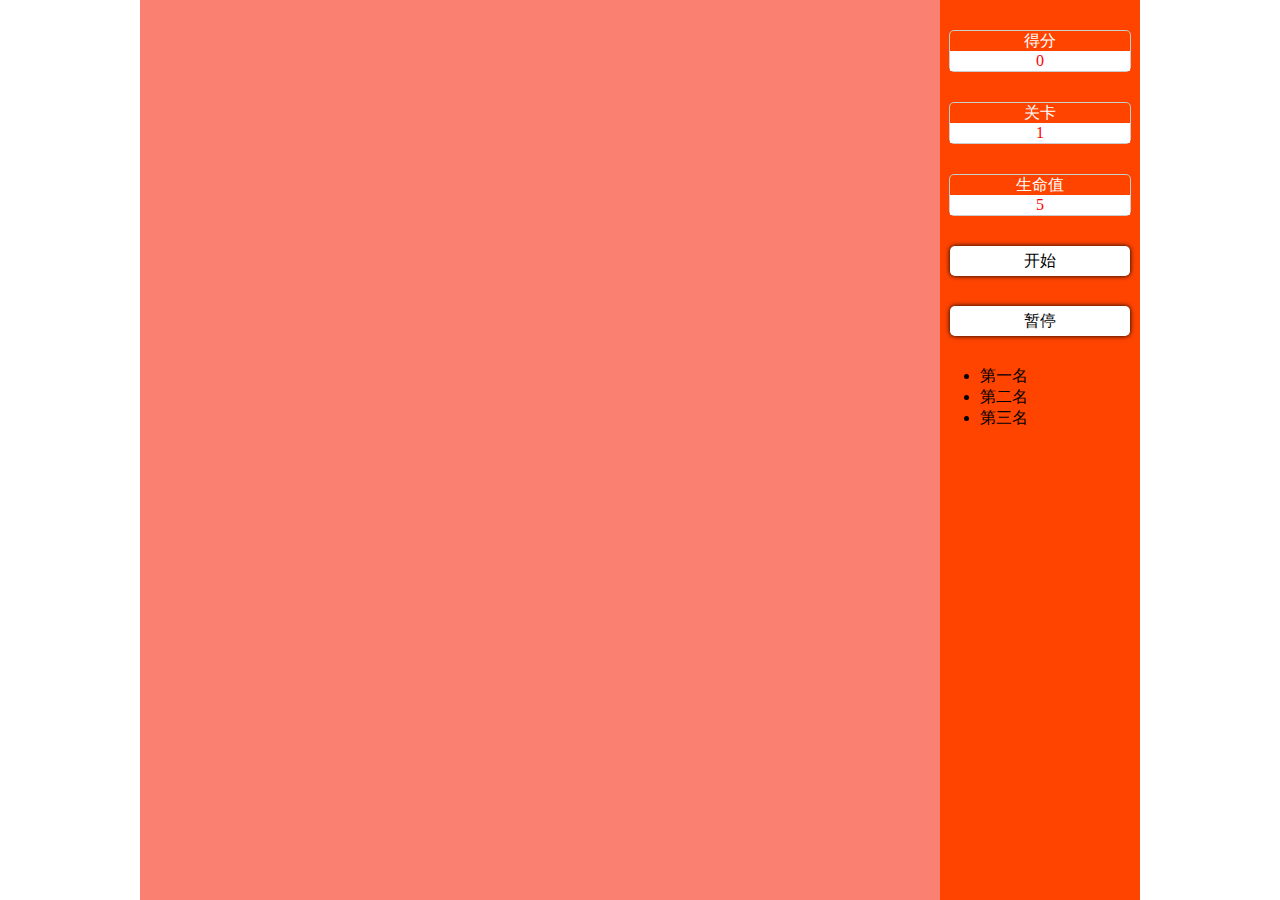
==== Typing Game/index.html @ 96ddd5c5 "myself" ====
<!DOCTYPE html>
<html lang="en">
<head>
    <meta charset="UTF-8">
    <title>Title</title>
</head>
<body>
<div class="main">
    <div class="left"></div>
    <div class="right">
        <div class="show">
            <div class="title">得分</div>
            <div class="con" id="score">0</div>
        </div>
        <div class="show">
            <div class="title">关卡</div>
            <div class="con" id="state">1</div>
        </div>
        <div class="show">
            <div class="title">生命值</div>
            <div class="con" id="life">5</div>
        </div>
        <div class="btn" id="start">开始</div>
        <div class="btn" id="pause">暂停</div>
        <ul class="phb">
            <li>第一名 <span></span></li>
            <li>第二名 <span></span></li>
            <li>第三名 <span></span></li>
        </ul>
    </div>
</div>
</body>
<style>
    html,body{
        height:100%;
        margin:0;
    }
    .main{
        width:1000px;
        height:100%;
        background-color: #ccc;
        margin: 0 auto;
        background: url("img/M.png") no-repeat;
        background-size: contain;
        animation:shake linear 1s infinite alternate;
    }
    @keyframes shake {
        0%{
            transform:translateX(-20px);
        }
        100%{
            transform:translateX(20px);
        }
    }
    .left{
        width:800px;
        height:100%;
        background: salmon;
        float: left;
    }
    .right{
        width: 200px;
        height:100%;
        background: rgba(255,68,0,1);
        float: left;

    }
    .show{
        width:180px;
        height:40px;
        margin:30px auto;
        border:1px solid #ccc;
        -webkit-user-select: none;
        -moz-user-select: none;
        -ms-user-select: none;
        user-select: none;
        border-radius: 5px;
    }
    .show .title{
        height:20px;
        text-align: center;
        line-height: 20px;
        color: #fff;

    }
    .show .con{
        text-align: center;
        line-height: 20px;
        background-color: #fff;
        color:red   ;
    }
    .btn{
        width:180px;
        height:30px;
        text-align: center;
        line-height: 30px;
        background-color: #fff;
        color: #000;
        margin:30px auto;
        cursor: pointer;
        -webkit-user-select: none;
        -moz-user-select: none;
        -ms-user-select: none;
        user-select: none;
        border-radius: 5px;
        box-shadow: 0 0 5px #000;
        transition: all .5s;
    }
    .btn:hover{
        box-shadow: 0 0 5px #000;
        transform:scale(1.1,1.1)
    }
    .letter {
        background: violet;
        width: 80px;
        height: 80px;
        /*border: 1px solid red;*/
        text-align: center;
        line-height: 80px;
        position: absolute;
        font-size: 30px;
        font-weight: bold;
        background-position: center;
        background-size: 100%;
        border-radius: 50%;
    }
</style>
<script>
    /* class Human{
     constructor(name,age){
     this.name=name;
     this.age=age;
     }
     say(){
     alert(this.name);
     }
     }
     var someone=new Human("zhangsan",17);*/
    class Game{
        constructor(left,scor,state,life,startbtn,phb){
            this.left=left;
            this.scor=scor;
            this.st=null;
            this.state=state;
            this.statenum=1;
            this.scornum=0;
            this.life=life;
            this.lifenum=5;
            this.num=3;
            this.obj={};
            this.speed=5;
            this.height=window.innerHeight;
            this.gameflag=true;
            this.phb=phb;
            this.startbtn=startbtn;
            this.bestScor=localStorage.scor?JSON.parse(localStorage.scor):[];
            this.updatephb();
        }
        start(){
            for(let i=0;i<this.num;i++){
                this._createLetter();
            }
            this._move();
            this._keydown();
        }
        _createLetter(){
            let newdiv=document.createElement("div");
            newdiv.className="letter";
            do{
                let randomNum=Math.floor(Math.random()*26)+65;
                var randomLetter=String.fromCharCode(randomNum);
            }while(this.obj[randomLetter]);
            do{
                var randomLeft=Math.random()*720;
            }while(this._checkLeft(randomLeft));

            this.obj[randomLetter]=1;
            let randomTop=Math.random()*50;
            this.obj[randomLetter]={left:randomLeft,ele:newdiv};
//            console.log(this.obj)
            newdiv.style.left=randomLeft+"px";
            newdiv.style.top=randomTop+"px";
            newdiv.style.backgroundImage=`url("img/${randomLetter}.jpg")`;
//            newdiv.style.background=`url(image/${randomLetter}.png)`;
            console.log(newdiv)
            this.left.appendChild(newdiv);
        }
        _checkLeft(left){
            for(let i in this.obj){
                if(left>this.obj[i].left-80&&left<this.obj[i].left+80){
                    return true;
                }
            }
        }
        _move(){
            this.st=setInterval(function(){
//                console.log(this.obj)
                for(let i in this.obj){
                    let top=this.obj[i].ele.offsetTop;
                    top+=this.speed;
                    this.obj[i].ele.style.top=top+"px";
                    if(top>this.height){
                        this.lifenum--;
                        this.life.innerHTML=this.lifenum;
                        this.left.removeChild(this.obj[i].ele);
                        delete this.obj[i];
                        this._createLetter();
                        if(this.lifenum===0){
                            this._gameover();
                        }
                    }
                }
            }.bind(this),60);
        }
        _keydown(){
            this.keydownHandle=function(e){
                let kc=e.keyCode;
                let letter=String.fromCharCode(kc);
                if(this.obj[letter]){
                    this.left.removeChild(this.obj[letter].ele);
                    delete this.obj[letter];
                    this._createLetter();
                    this.scornum++;
                    this.scor.innerHTML=this.scornum;
                    if(this.scornum%10==0){
                        this._upstate();
                    }
                }
            }.bind(this);
            document.addEventListener("keydown",this.keydownHandle);
        }
        _upstate(){
            this.statenum++;
            this.state.innerHTML=this.statenum;
            if(this.statenum<4){
                this._createLetter();
            }else{
                this.speed++;
            }

        }
        _gameover(){

//            let basescor=game.bestScor;
            alert(`游戏结束当前得分为${this.scornum}`);
            if(this.bestScor.length<3||this.scornum>this.bestScor[2].scor){
                let name;
                do{
                    name=prompt('请输入姓名');
                }while(name==="");
                this.bestScor.push({name,scor:this.scornum});
                this.bestScor.sort(function(a,b){
                    if(a.scor>b.scor){
                        return -1;
                    }else{
                        return 1;
                    }
                });
                if(this.bestScor.length>3){
                    this.bestScor.pop();
                }
                localStorage.scor=JSON.stringify(this.bestScor);
                this.updatephb();

            }
            this.bestScor.push();
            this.left.innerHTML="";
            this.obj={};
            this.scornum=0;
            this.scor.innerHTML="0";
            this.statenum=0;
            this.state.innerHTML="1";
            this.lifenum=5;
            this.life.innerHTML="5";
            this.gameflag=true;
            this.startbtn.style.color="#000";
            clearInterval(this.st);
        }
        updatephb(){
            this.bestScor.forEach(function(v,i){
                this.phb[i].innerHTML=v.name+"最高分"+v.scor;
            }.bind(this))
        }
        pause(){
            clearInterval(this.st);
            document.removeEventListener("keydown",this.keydownHandle);
        }
        run(){
            this._move();
            this._keydown();
        }
    }
    let left=document.querySelector(".left");
    let scor=document.querySelector("#score");
    let state=document.querySelector("#state");
    let life=document.querySelector("#life");
    let pauseBtn=document.querySelector("#pause");
    let phb=document.querySelectorAll(".phb span");
    let startbtn=document.querySelector("#start");
    let game=new Game(left,scor,state,life,startbtn,phb);
    let flag=true;
    startbtn.onclick=function(){
        if(game.gameflag){
            flag=false;
            game.start();
            this.style.color="#ccc";
        }
    }
    let flag1=true;
    pauseBtn.onclick=function(){
        if(flag1){
            game.pause();
            this.innerHTML="继续";
        }else{
            game.run();
            this.innerHTML="暂停";
        }
        flag1=!flag1;
    }
    /*let basescor=game.bestScor;
     basescor.forEach(function(v,i){
     phb[i].innerHTML=v.name+v.scor;
     })*/

</script>
</html>
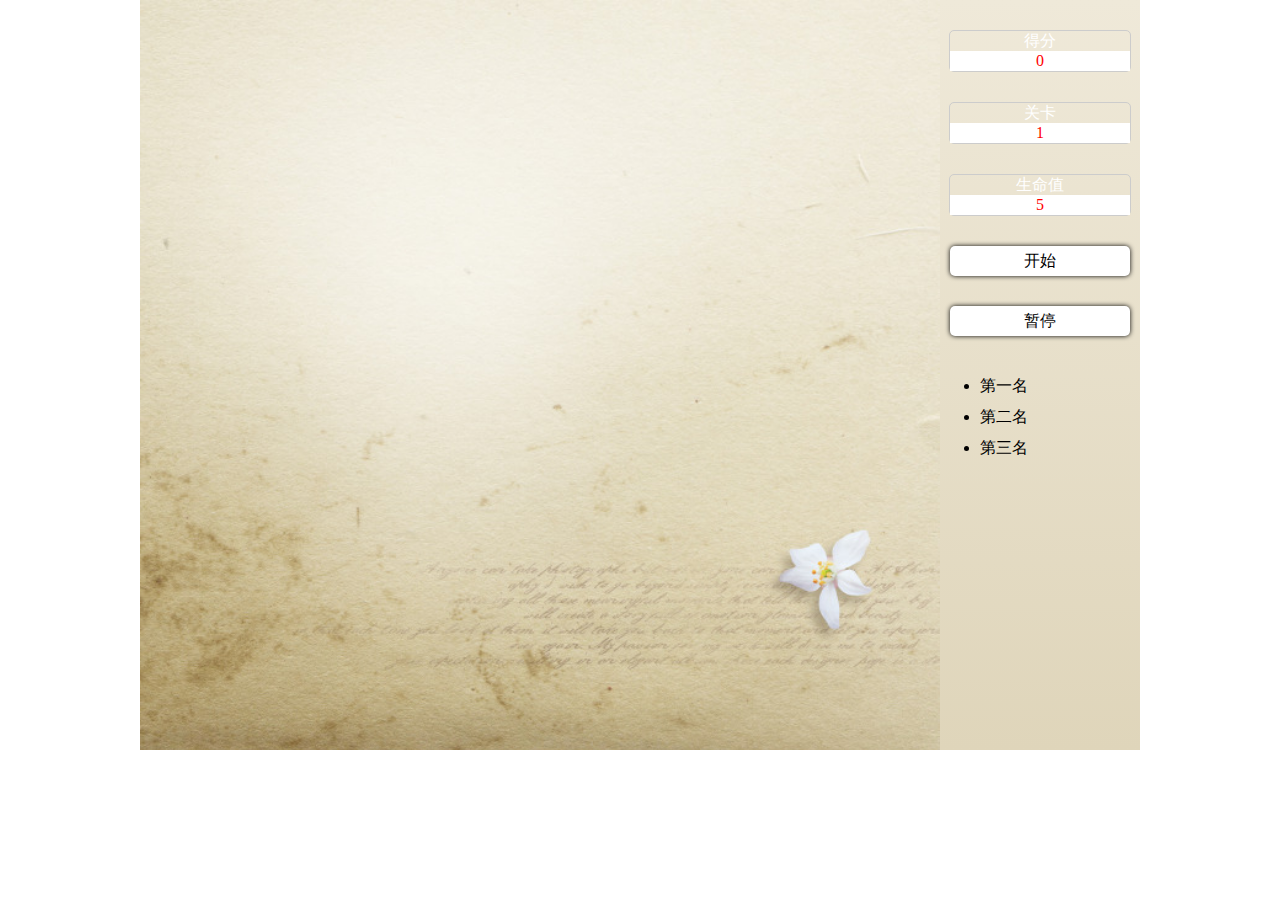
==== commit bc683da8: "7.0" ====
--- a/Typing Game/index.html
+++ b/Typing Game/index.html
@@ -23,9 +23,9 @@
         <div class="btn" id="start">开始</div>
         <div class="btn" id="pause">暂停</div>
         <ul class="phb">
-            <li>第一名 <span></span></li>
-            <li>第二名 <span></span></li>
-            <li>第三名 <span></span></li>
+            <li style="padding-top: 10px;">第一名 <span></span></li>
+            <li style="padding-top: 10px;">第二名 <span></span></li>
+            <li style="padding-top: 10px;">第三名 <span></span></li>
         </ul>
     </div>
 </div>
@@ -34,14 +34,13 @@
     html,body{
         height:100%;
         margin:0;
+
     }
     .main{
         width:1000px;
-        height:100%;
+        height:750px;
         background-color: #ccc;
         margin: 0 auto;
-        background: url("img/M.png") no-repeat;
-        background-size: contain;
         animation:shake linear 1s infinite alternate;
     }
     @keyframes shake {
@@ -57,12 +56,18 @@
         height:100%;
         background: salmon;
         float: left;
+        background: url("img/bg.jpg") no-repeat;
+        background-size: 100%;
     }
     .right{
         width: 200px;
         height:100%;
-        background: rgba(255,68,0,1);
+        background: linear-gradient(#EFE9D9, #DFD5BA);
         float: left;
+        /*background: url("img/right.jpg") no-repeat;*/
+        /*background-size: cover;*/
+        /*background-position: center;*/
+
 
     }
     .show{
@@ -111,7 +116,7 @@
         transform:scale(1.1,1.1)
     }
     .letter {
-        background: violet;
+        /*background: violet;*/
         width: 80px;
         height: 80px;
         /*border: 1px solid red;*/
@@ -120,6 +125,8 @@
         position: absolute;
         font-size: 30px;
         font-weight: bold;
+        font-family: "HelveticaNeueLT Pro 23 UltLtEx";
+        background-image: url("img/22.png");
         background-position: center;
         background-size: 100%;
         border-radius: 50%;
@@ -180,7 +187,7 @@
 //            console.log(this.obj)
             newdiv.style.left=randomLeft+"px";
             newdiv.style.top=randomTop+"px";
-            newdiv.style.backgroundImage=`url("img/${randomLetter}.jpg")`;
+            newdiv.innerHTML=randomLetter;
 //            newdiv.style.background=`url(image/${randomLetter}.png)`;
             console.log(newdiv)
             this.left.appendChild(newdiv);
